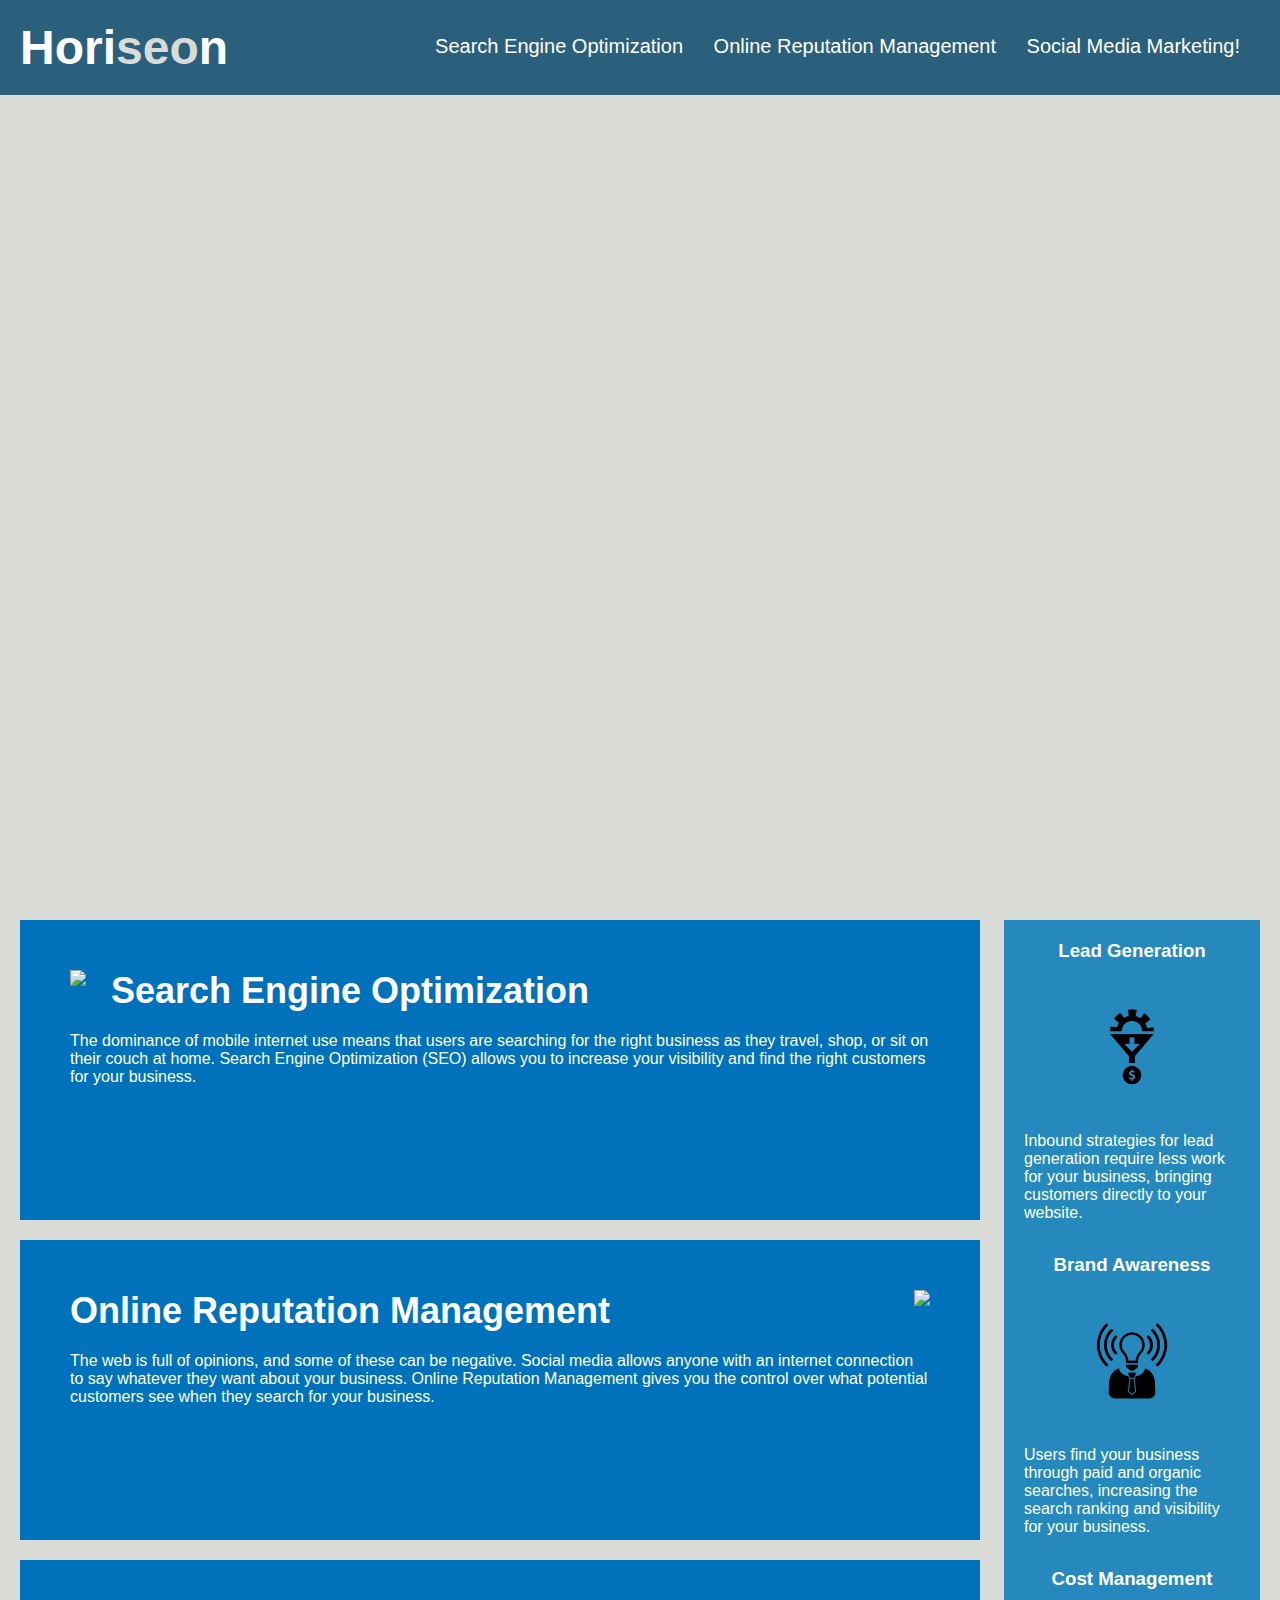
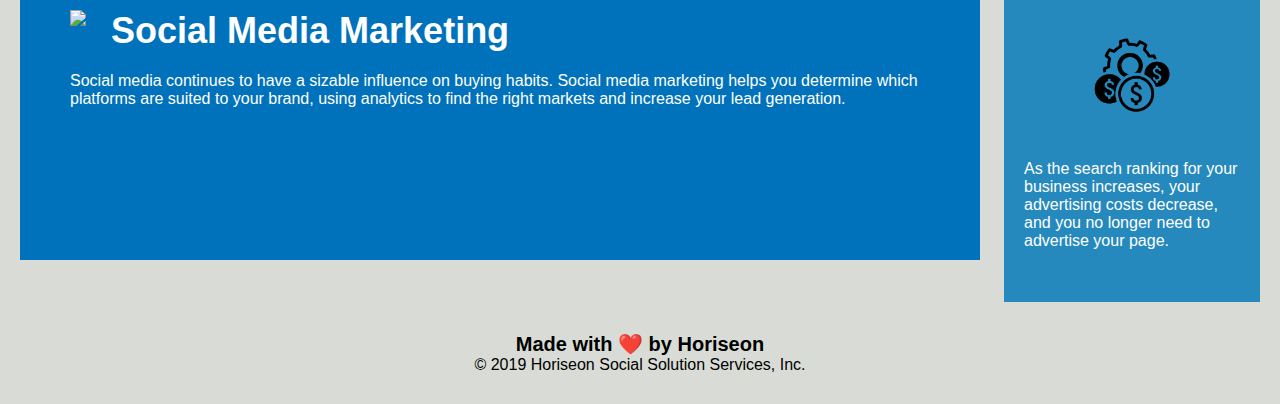
==== starter/index.html @ cf81e07c "initial commit" ====
<!DOCTYPE html>
<html lang="en-gb">

<head>
    <meta charset="UTF-8" />
    <link rel="stylesheet" href="./assets/css/style.css">
    <title>website</title>
</head>

<body>
    <div class="header">
        <h1>Hori<span class="seo">seo</span>n</h1>
        <div>
            <ul>
                <li>
                    <a href="#search-engine-optimization">Search Engine Optimization</a>
                </li>
                <li>
                    <a href="#online-reputation-management">Online Reputation Management</a>
                </li>
                <li>
                    <a href="#social-media-marketing">Social Media Marketing!</a>
                </li>
            </ul>
        </div>
    </div>
    <div class="hero"></div>
    <div class="content">
        <div class="search-engine-optimization">
            <img src="./assets/images/search-engine-optimization.jpg" class="float-left" />
            <h2>Search Engine Optimization</h2>
            <p>
                The dominance of mobile internet use means that users are searching for the right business as they
                travel, shop, or sit on their couch at home. Search Engine Optimization (SEO) allows you to increase
                your visibility and find the right customers for your business.
            </p>
        </div>
        <div id="online-reputation-management" class="online-reputation-management">
            <img src="./assets/images/online-reputation-management.jpg" class="float-right" />
            <h2>Online Reputation Management</h2>
            <p>
                The web is full of opinions, and some of these can be negative. Social media allows anyone with an
                internet connection to say whatever they want about your business. Online Reputation Management gives
                you the control over what potential customers see when they search for your business.
            </p>
        </div>
        <div id="social-media-marketing" class="social-media-marketing">
            <img src="./assets/images/social-media-marketing.jpg" class="float-left" />
            <h2>Social Media Marketing</h2>
            <p>
                Social media continues to have a sizable influence on buying habits. Social media marketing helps you
                determine which platforms are suited to your brand, using analytics to find the right markets and
                increase your lead generation.
            </p>
        </div>
    </div>
    <div class="benefits">
        <div class="benefit-lead">
            <h3>Lead Generation</h3>
            <img src="./assets/images/lead-generation.png" />
            <p>
                Inbound strategies for lead generation require less work for your business, bringing customers directly
                to your website.
            </p>
        </div>
        <div class="benefit-brand">
            <h3>Brand Awareness</h3>
            <img src="./assets/images/brand-awareness.png" />
            <p>
                Users find your business through paid and organic searches, increasing the search ranking and visibility
                for your business.
            </p>
        </div>
        <div class="benefit-cost">
            <h3>Cost Management</h3>
            <img src="./assets/images/cost-management.png"></img>
            <p>
                As the search ranking for your business increases, your advertising costs decrease, and you no longer
                need to advertise your page.
            </p>
        </div>
    </div>
    <div class="footer">
        <h2>Made with ❤️️ by Horiseon</h2>
        <p>
            &copy; 2019 Horiseon Social Solution Services, Inc.
        </p>
    </div>
</body>

</html>
---- starter/assets/css/style.css ----
* {
    box-sizing: border-box;
    padding: 0;
    margin: 0;
}

body {
    background-color: #d9dcd6;
}

.header {
    padding: 20px;
    font-family: 'Trebuchet MS', 'Lucida Sans Unicode', 'Lucida Grande', 'Lucida Sans', Arial, sans-serif;
    background-color: #2a607c;
    color: #ffffff;
}

.header h1 {
    display: inline-block;
    font-size: 48px;
}

.header h1 .seo {
    color: #d9dcd6;
}

.header div {
    padding-top: 15px;
    margin-right: 20px;
    float: right;
    font-family: 'Gill Sans', 'Gill Sans MT', Calibri, 'Trebuchet MS', sans-serif;
    font-size: 20px;
}

.header div ul {
    list-style-type: none;
}

.header div ul li {
    display: inline-block;
    margin-left: 25px;
}

a {
    color: #ffffff;
    text-decoration: none;
}

p {
    font-size: 16px;
}

.hero {
    height: 800px;
    width: 100%;
    margin-bottom: 25px;
    background-image: url("../images/digital-marketing-meeting.jpg");
    background-size: cover;
    background-position: center;
}

.float-left {
    float: left;
    margin-right: 25px;
}

.float-right {
    float: right;
    margin-left: 25px;
}

.content {
    width: 75%;
    display: inline-block;
    margin-left: 20px;
}

.benefits {
    margin-right: 20px;
    padding: 20px;
    clear: both;
    float: right;
    width: 20%;
    height: 100%;
    font-family: 'Gill Sans', 'Gill Sans MT', Calibri, 'Trebuchet MS', sans-serif;
    background-color: #2589bd;
}

.benefit-lead {
    margin-bottom: 32px;
    color: #ffffff;
}

.benefit-brand {
    margin-bottom: 32px;
    color: #ffffff;
}

.benefit-cost {
    margin-bottom: 32px;
    color: #ffffff;
}

.benefit-lead h3 {
    margin-bottom: 10px;
    text-align: center;
}

.benefit-brand h3 {
    margin-bottom: 10px;
    text-align: center;
}

.benefit-cost h3 {
    margin-bottom: 10px;
    text-align: center;
}

.benefit-lead img {
    display: block;
    margin: 10px auto;
    max-width: 150px;
}

.benefit-brand img {
    display: block;
    margin: 10px auto;
    max-width: 150px;
}

.benefit-cost img {
    display: block;
    margin: 10px auto;
    max-width: 150px;
}

.search-engine-optimization {
    margin-bottom: 20px;
    padding: 50px;
    height: 300px;
    font-family: 'Gill Sans', 'Gill Sans MT', Calibri, 'Trebuchet MS', sans-serif;
    background-color: #0072bb;
    color: #ffffff;
}

.online-reputation-management {
    margin-bottom: 20px;
    padding: 50px;
    height: 300px;
    font-family: 'Gill Sans', 'Gill Sans MT', Calibri, 'Trebuchet MS', sans-serif;
    background-color: #0072bb;
    color: #ffffff;
}

.social-media-marketing {
    margin-bottom: 20px;
    padding: 50px;
    height: 300px;
    font-family: 'Gill Sans', 'Gill Sans MT', Calibri, 'Trebuchet MS', sans-serif;
    background-color: #0072bb;
    color: #ffffff;
}

.search-engine-optimization img {
    max-height: 200px;
}

.online-reputation-management img {
    max-height: 200px;
}

.social-media-marketing img {
    max-height: 200px;
}

.search-engine-optimization h2 {
    margin-bottom: 20px;
    font-size: 36px;
}

.online-reputation-management h2 {
    margin-bottom: 20px;
    font-size: 36px;
}

.social-media-marketing h2 {
    margin-bottom: 20px;
    font-size: 36px;
}

.footer {
    padding: 30px;
    clear: both;
    font-family: 'Trebuchet MS', 'Lucida Sans Unicode', 'Lucida Grande', 'Lucida Sans', Arial, sans-serif;
    text-align: center;
}

.footer h2 {
    font-size: 20px;
}
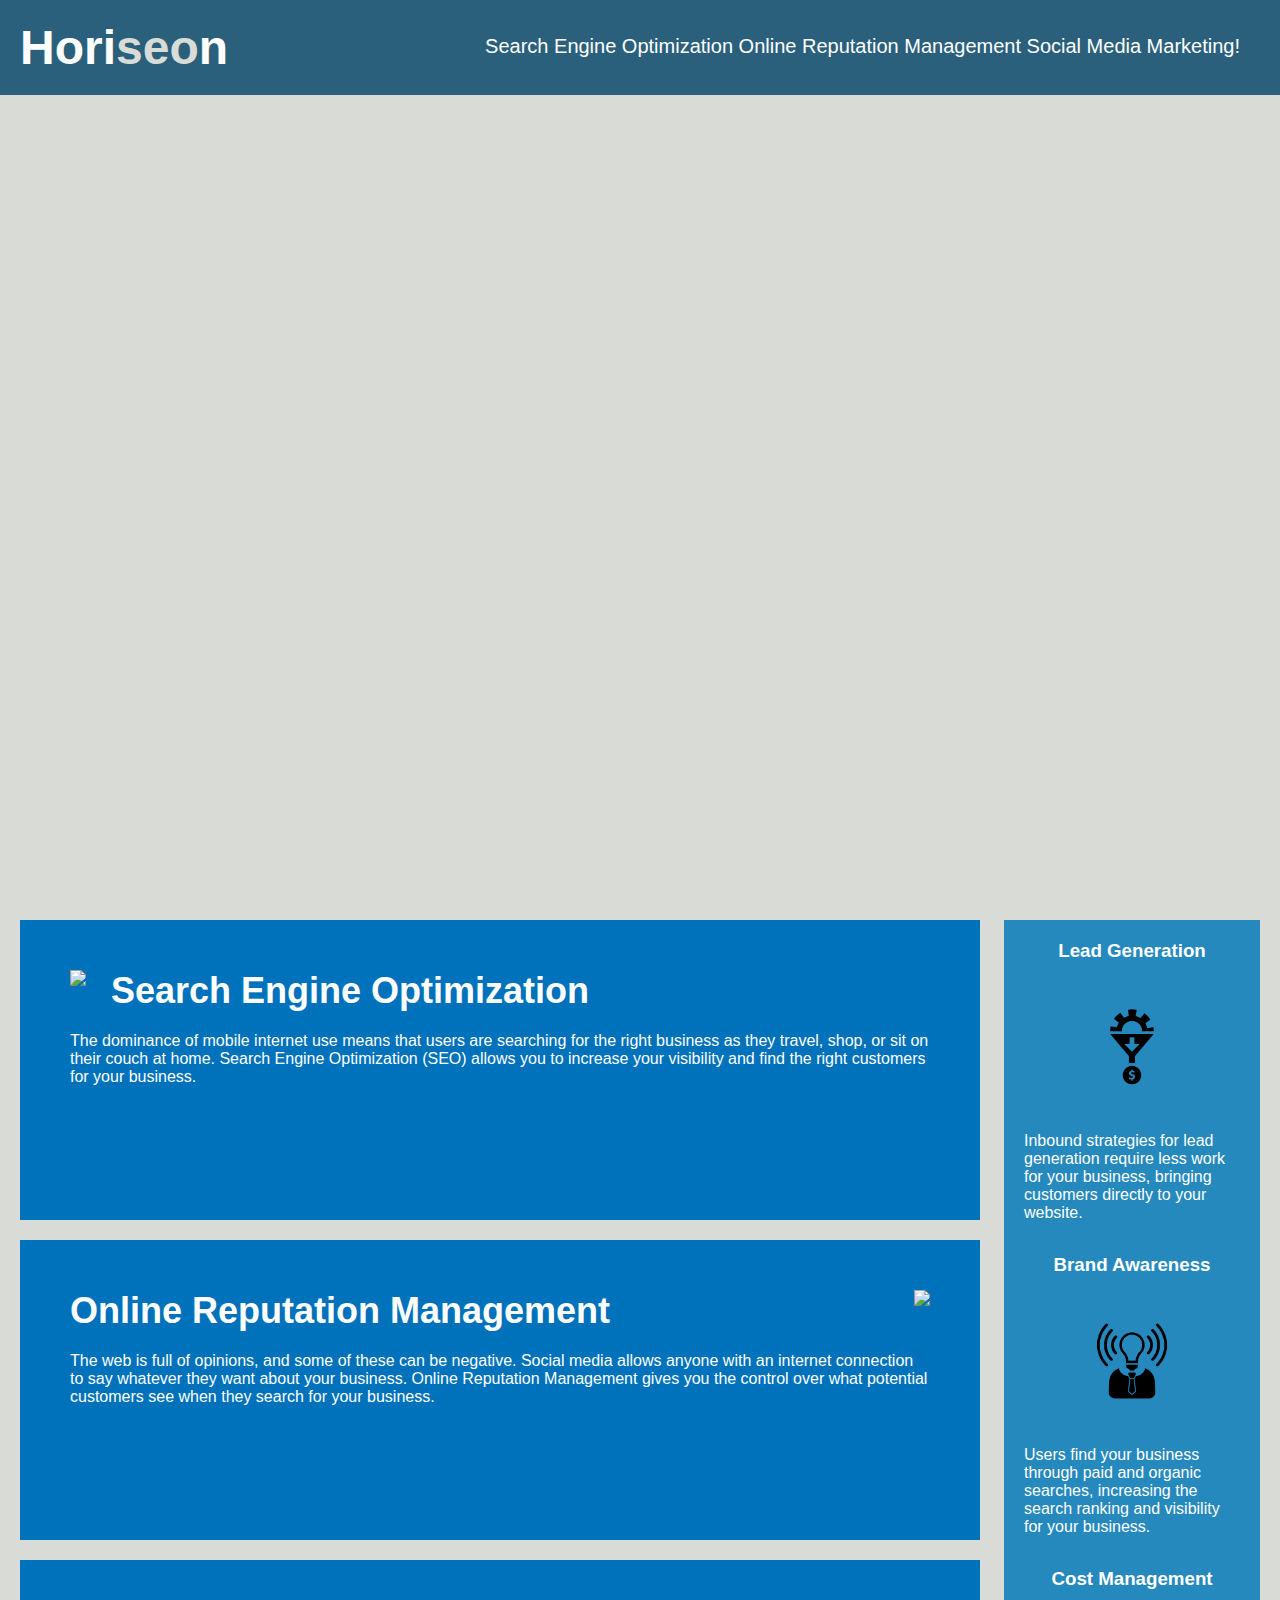
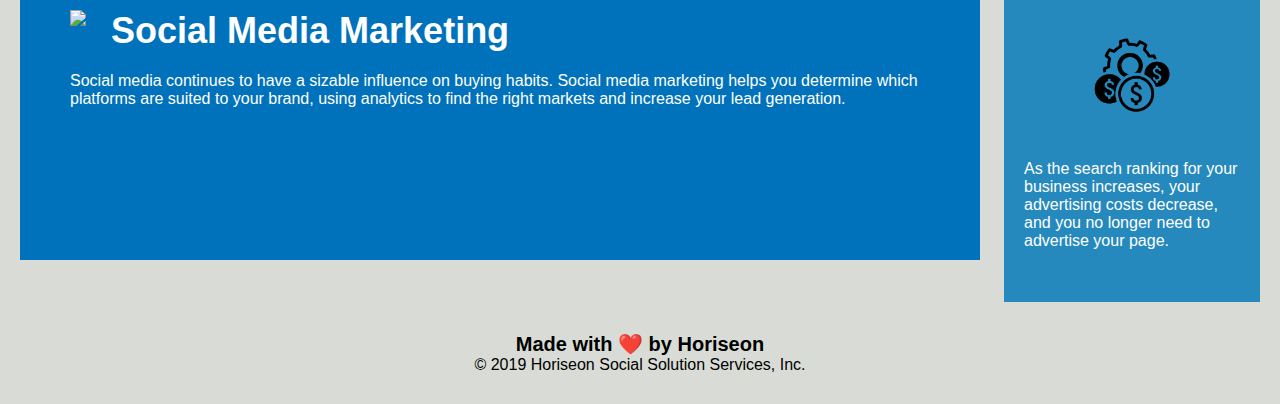
==== commit 8b11000b: "replaced div header with semantic header tag" ====
--- a/starter/index.html
+++ b/starter/index.html
@@ -8,9 +8,9 @@
 </head>
 
 <body>
-    <div class="header">
+    <header>
         <h1>Hori<span class="seo">seo</span>n</h1>
-        <div>
+        <nav>
             <ul>
                 <li>
                     <a href="#search-engine-optimization">Search Engine Optimization</a>
@@ -22,8 +22,9 @@
                     <a href="#social-media-marketing">Social Media Marketing!</a>
                 </li>
             </ul>
-        </div>
-    </div>
+        </nav>
+    </header>
+    
     <div class="hero"></div>
     <div class="content">
         <div class="search-engine-optimization">
--- a/starter/assets/css/style.css
+++ b/starter/assets/css/style.css
@@ -8,23 +8,23 @@
     background-color: #d9dcd6;
 }
 
-.header {
+header {
     padding: 20px;
     font-family: 'Trebuchet MS', 'Lucida Sans Unicode', 'Lucida Grande', 'Lucida Sans', Arial, sans-serif;
     background-color: #2a607c;
     color: #ffffff;
 }
 
-.header h1 {
+header h1 {
     display: inline-block;
     font-size: 48px;
 }
 
-.header h1 .seo {
+header h1 .seo {
     color: #d9dcd6;
 }
 
-.header div {
+header nav {
     padding-top: 15px;
     margin-right: 20px;
     float: right;
@@ -32,13 +32,13 @@
     font-size: 20px;
 }
 
-.header div ul {
+header nav ul {
     list-style-type: none;
 }
 
-.header div ul li {
-    display: inline-block;
-    margin-left: 25px;
+header nav ul li {
+    display: inline;
+    margin-right: 0;
 }
 
 a {
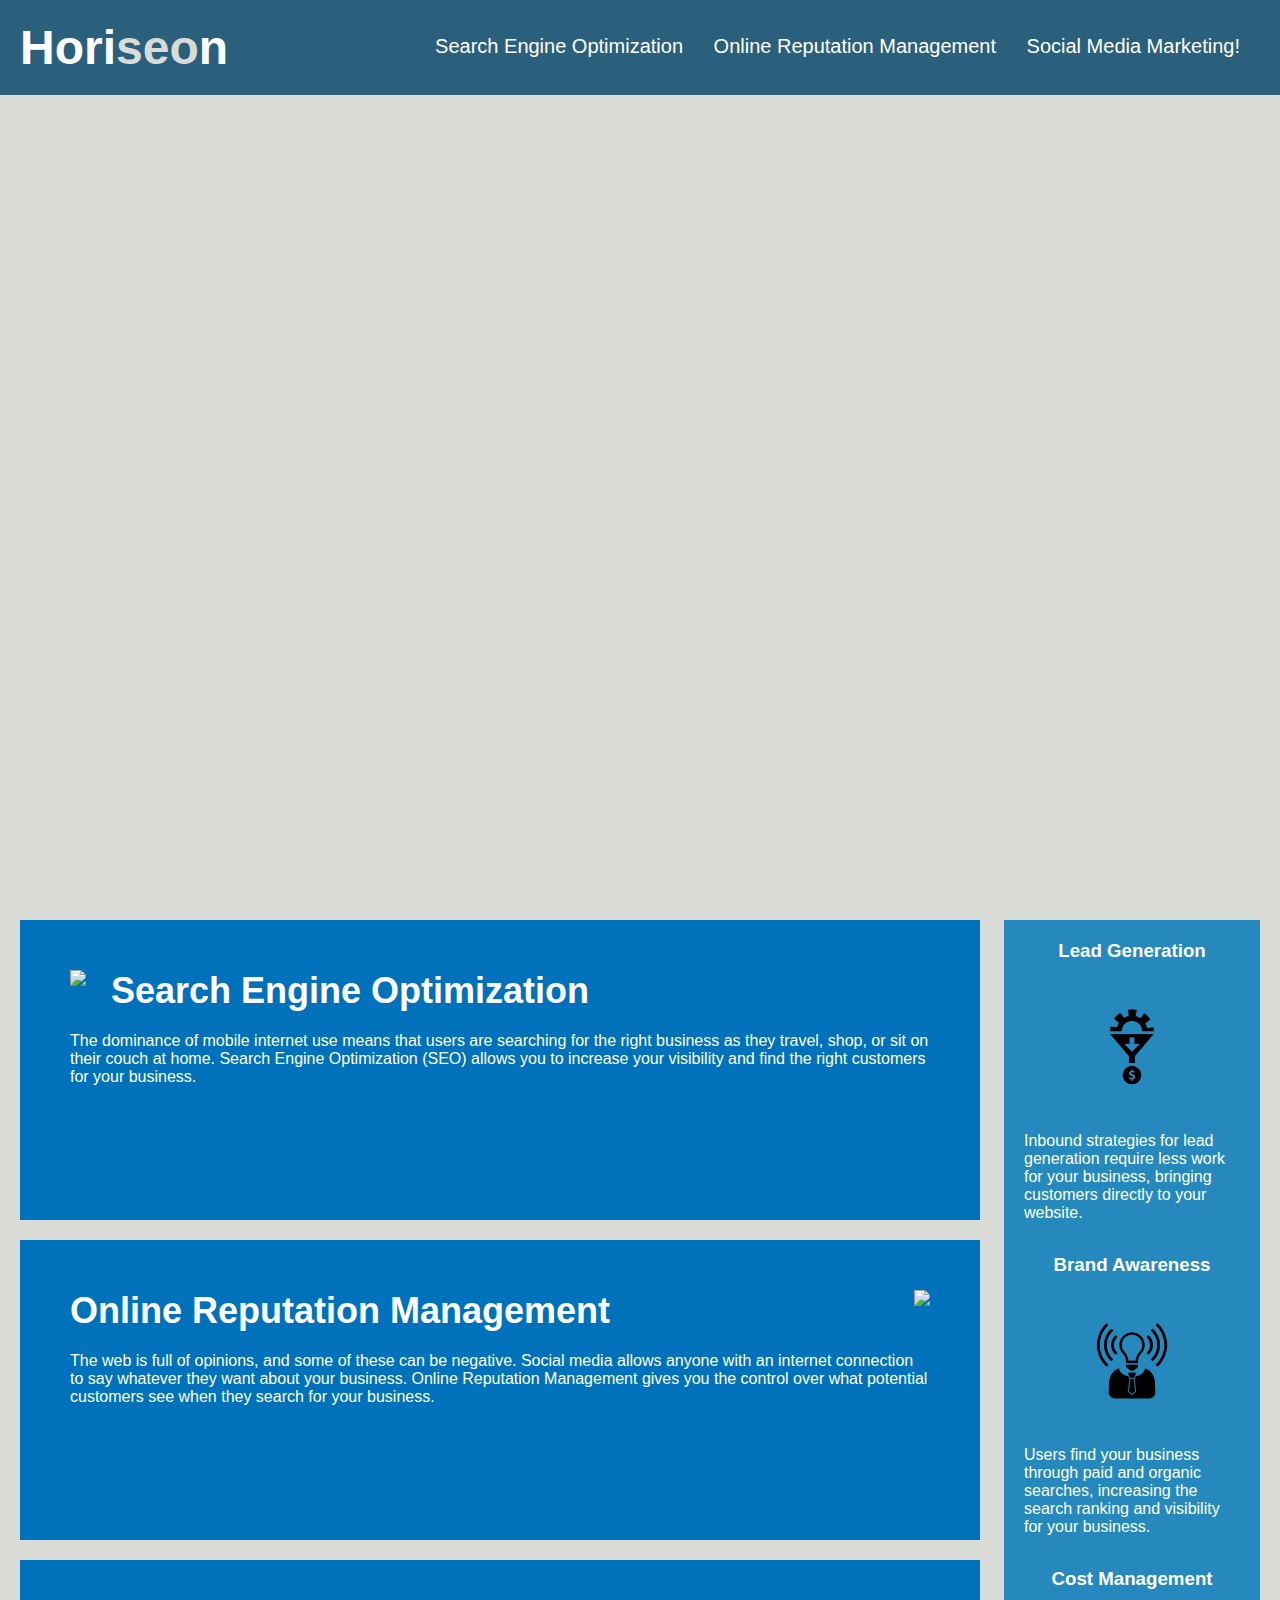
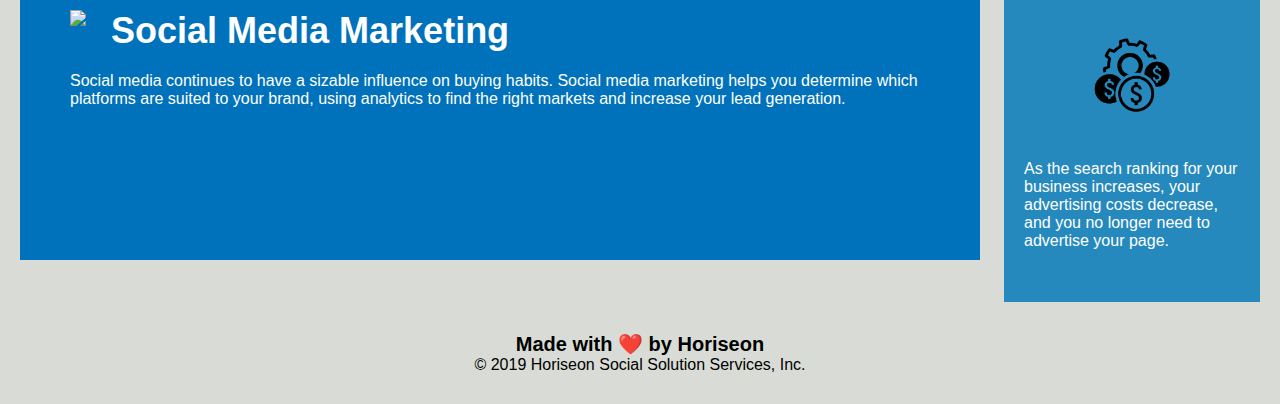
==== commit 6742d60b: "update img div to section and contents div to section and benefits div to aside" ====
--- a/starter/index.html
+++ b/starter/index.html
@@ -24,9 +24,9 @@
             </ul>
         </nav>
     </header>
-    
-    <div class="hero"></div>
-    <div class="content">
+
+    <section class="hero"></section>
+    <section class="content">
         <div class="search-engine-optimization">
             <img src="./assets/images/search-engine-optimization.jpg" class="float-left" />
             <h2>Search Engine Optimization</h2>
@@ -54,8 +54,8 @@
                 increase your lead generation.
             </p>
         </div>
-    </div>
-    <div class="benefits">
+    </section>
+    <aside class="benefits">
         <div class="benefit-lead">
             <h3>Lead Generation</h3>
             <img src="./assets/images/lead-generation.png" />
@@ -80,7 +80,7 @@
                 need to advertise your page.
             </p>
         </div>
-    </div>
+    </aside>
     <div class="footer">
         <h2>Made with ❤️️ by Horiseon</h2>
         <p>
--- a/starter/assets/css/style.css
+++ b/starter/assets/css/style.css
@@ -37,8 +37,8 @@
 }
 
 header nav ul li {
-    display: inline;
-    margin-right: 0;
+    display: inline-block;
+    margin-left: 25px;
 }
 
 a {
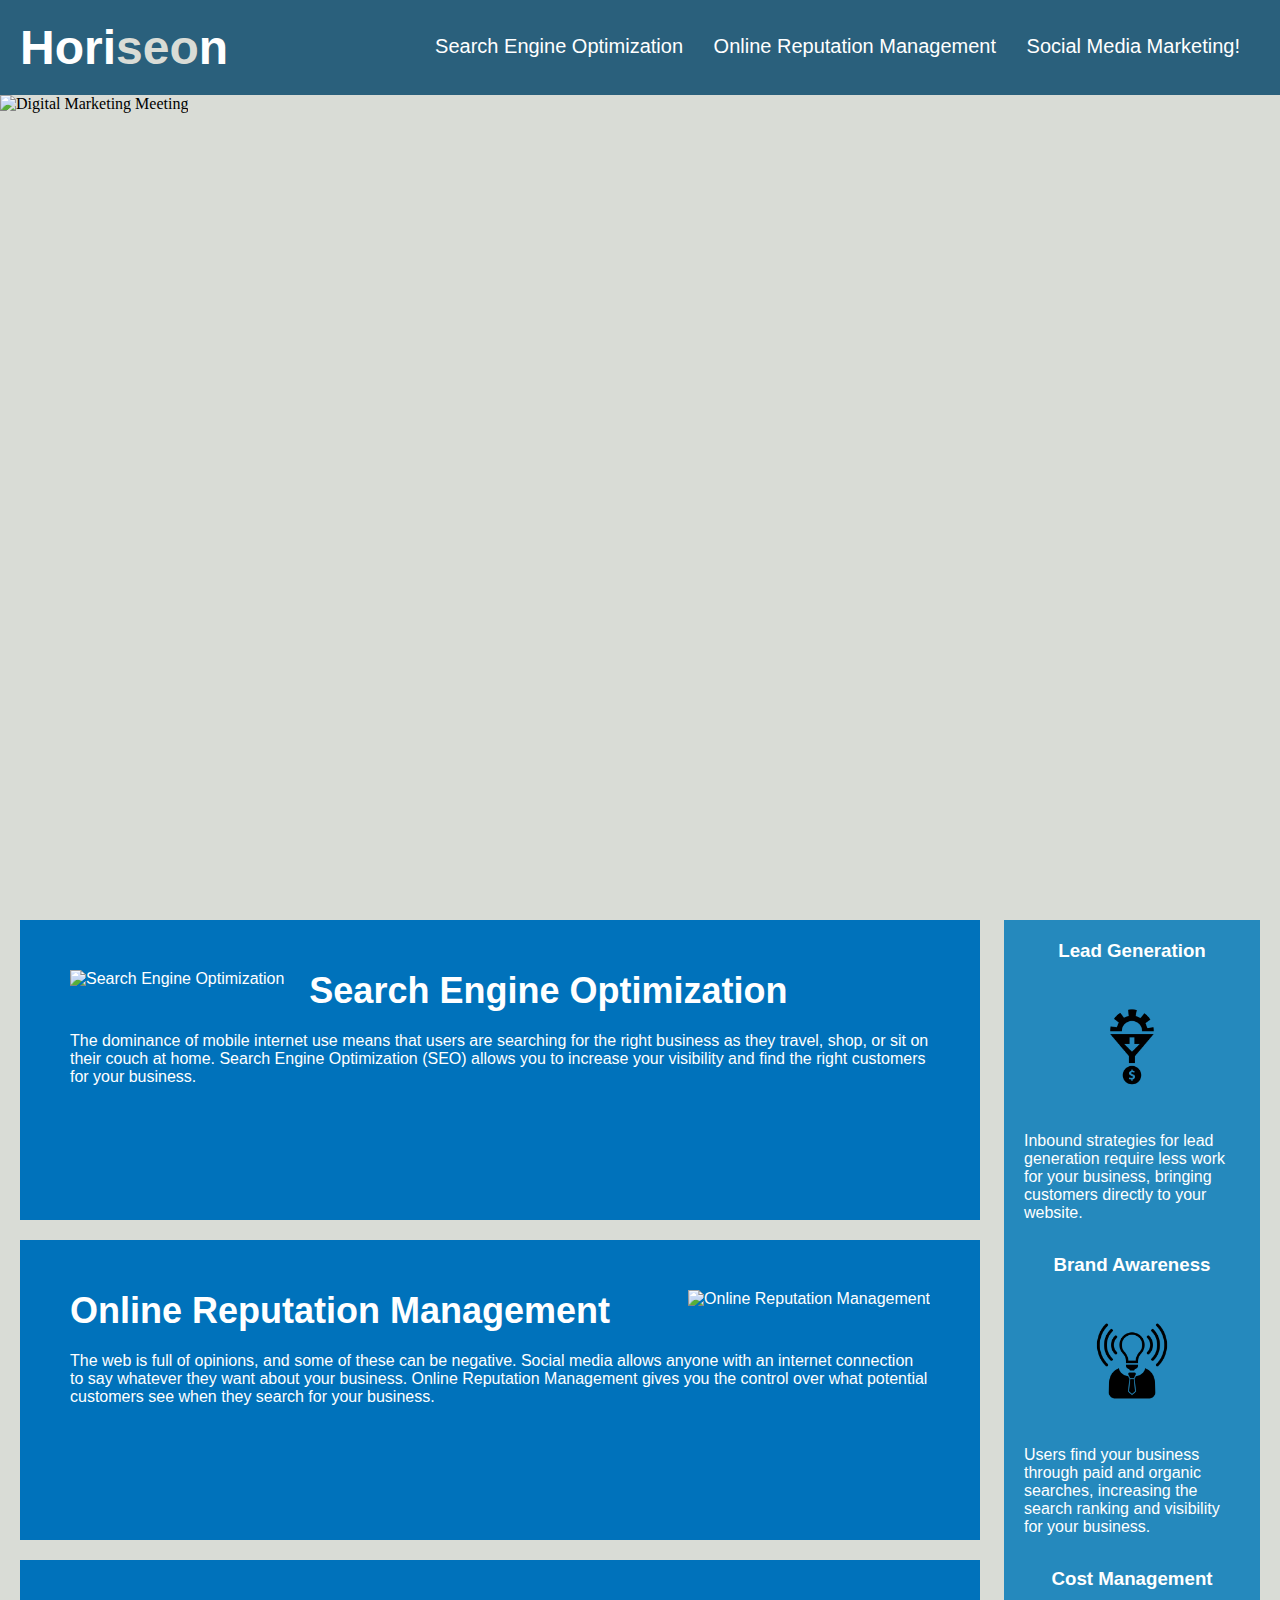
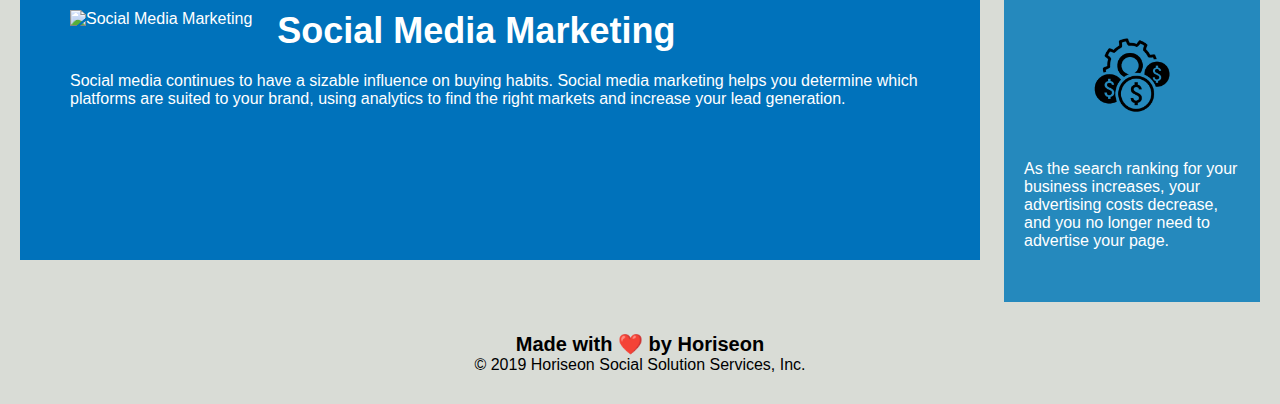
==== commit 48dea8a7: "added alt tags for all images" ====
--- a/starter/index.html
+++ b/starter/index.html
@@ -4,7 +4,7 @@
 <head>
     <meta charset="UTF-8" />
     <link rel="stylesheet" href="./assets/css/style.css">
-    <title>website</title>
+    <title>Horiseon</title>
 </head>
 
 <body>
@@ -25,68 +25,70 @@
         </nav>
     </header>
 
-    <section class="hero"></section>
-    <section class="content">
-        <div class="search-engine-optimization">
-            <img src="./assets/images/search-engine-optimization.jpg" class="float-left" />
+    <section class="hero">
+        <img class="hero" src="../starter/assets/images/digital-marketing-meeting.jpg" alt="Digital Marketing Meeting">
+    </section>
+    <main>
+        <section class="content-details" id="search-engine-optimization">
+            <img src="./assets/images/search-engine-optimization.jpg" class="float-left" alt="Search Engine Optimization" />
             <h2>Search Engine Optimization</h2>
             <p>
                 The dominance of mobile internet use means that users are searching for the right business as they
                 travel, shop, or sit on their couch at home. Search Engine Optimization (SEO) allows you to increase
                 your visibility and find the right customers for your business.
             </p>
-        </div>
-        <div id="online-reputation-management" class="online-reputation-management">
-            <img src="./assets/images/online-reputation-management.jpg" class="float-right" />
+        </section>
+        <section class="content-details" id="online-reputation-management">
+            <img src="./assets/images/online-reputation-management.jpg" class="float-right" alt="Online Reputation Management"/>
             <h2>Online Reputation Management</h2>
             <p>
                 The web is full of opinions, and some of these can be negative. Social media allows anyone with an
                 internet connection to say whatever they want about your business. Online Reputation Management gives
                 you the control over what potential customers see when they search for your business.
             </p>
-        </div>
-        <div id="social-media-marketing" class="social-media-marketing">
-            <img src="./assets/images/social-media-marketing.jpg" class="float-left" />
+        </section>
+        <section class="content-details" id="social-media-marketing">
+            <img src="./assets/images/social-media-marketing.jpg" class="float-left" alt="Social Media Marketing" />
             <h2>Social Media Marketing</h2>
             <p>
                 Social media continues to have a sizable influence on buying habits. Social media marketing helps you
                 determine which platforms are suited to your brand, using analytics to find the right markets and
                 increase your lead generation.
             </p>
-        </div>
-    </section>
+        </section>
+    </main>
     <aside class="benefits">
-        <div class="benefit-lead">
+        <section class="benefit-details">
             <h3>Lead Generation</h3>
-            <img src="./assets/images/lead-generation.png" />
+            <img src="./assets/images/lead-generation.png" alt="Lead Generation"/>
             <p>
                 Inbound strategies for lead generation require less work for your business, bringing customers directly
                 to your website.
             </p>
-        </div>
-        <div class="benefit-brand">
+        </section>
+        <section class="benefit-details">
             <h3>Brand Awareness</h3>
-            <img src="./assets/images/brand-awareness.png" />
+            <img src="./assets/images/brand-awareness.png" alt="Brand Awareness"/>
             <p>
                 Users find your business through paid and organic searches, increasing the search ranking and visibility
                 for your business.
             </p>
-        </div>
-        <div class="benefit-cost">
+        </section>
+        <section class="benefit-details">
             <h3>Cost Management</h3>
-            <img src="./assets/images/cost-management.png"></img>
+            <img src="./assets/images/cost-management.png" alt="Cost Management"/>
             <p>
                 As the search ranking for your business increases, your advertising costs decrease, and you no longer
                 need to advertise your page.
             </p>
-        </div>
+        </section>
     </aside>
-    <div class="footer">
+    <footer>
         <h2>Made with ❤️️ by Horiseon</h2>
         <p>
             &copy; 2019 Horiseon Social Solution Services, Inc.
         </p>
-    </div>
+    </footer>
 </body>
 
 </html>--- a/starter/assets/css/style.css
+++ b/starter/assets/css/style.css
@@ -54,7 +54,6 @@
     height: 800px;
     width: 100%;
     margin-bottom: 25px;
-    background-image: url("../images/digital-marketing-meeting.jpg");
     background-size: cover;
     background-position: center;
 }
@@ -69,7 +68,7 @@
     margin-left: 25px;
 }
 
-.content {
+main {
     width: 75%;
     display: inline-block;
     margin-left: 20px;
@@ -86,55 +85,23 @@
     background-color: #2589bd;
 }
 
-.benefit-lead {
+.benefit-details {
     margin-bottom: 32px;
     color: #ffffff;
 }
 
-.benefit-brand {
-    margin-bottom: 32px;
-    color: #ffffff;
-}
-
-.benefit-cost {
-    margin-bottom: 32px;
-    color: #ffffff;
-}
-
-.benefit-lead h3 {
+.benefit-details h3 {
     margin-bottom: 10px;
     text-align: center;
 }
 
-.benefit-brand h3 {
-    margin-bottom: 10px;
-    text-align: center;
-}
-
-.benefit-cost h3 {
-    margin-bottom: 10px;
-    text-align: center;
-}
-
-.benefit-lead img {
+.benefit-details img {
     display: block;
     margin: 10px auto;
     max-width: 150px;
 }
 
-.benefit-brand img {
-    display: block;
-    margin: 10px auto;
-    max-width: 150px;
-}
-
-.benefit-cost img {
-    display: block;
-    margin: 10px auto;
-    max-width: 150px;
-}
-
-.search-engine-optimization {
+.content-details {
     margin-bottom: 20px;
     padding: 50px;
     height: 300px;
@@ -143,58 +110,24 @@
     color: #ffffff;
 }
 
-.online-reputation-management {
-    margin-bottom: 20px;
-    padding: 50px;
-    height: 300px;
-    font-family: 'Gill Sans', 'Gill Sans MT', Calibri, 'Trebuchet MS', sans-serif;
-    background-color: #0072bb;
-    color: #ffffff;
-}
-
-.social-media-marketing {
-    margin-bottom: 20px;
-    padding: 50px;
-    height: 300px;
-    font-family: 'Gill Sans', 'Gill Sans MT', Calibri, 'Trebuchet MS', sans-serif;
-    background-color: #0072bb;
-    color: #ffffff;
-}
-
-.search-engine-optimization img {
+.content-details img {
     max-height: 200px;
 }
 
-.online-reputation-management img {
-    max-height: 200px;
-}
 
-.social-media-marketing img {
-    max-height: 200px;
-}
-
-.search-engine-optimization h2 {
+.content-details h2 {
     margin-bottom: 20px;
     font-size: 36px;
 }
 
-.online-reputation-management h2 {
-    margin-bottom: 20px;
-    font-size: 36px;
-}
 
-.social-media-marketing h2 {
-    margin-bottom: 20px;
-    font-size: 36px;
-}
-
-.footer {
+footer {
     padding: 30px;
     clear: both;
     font-family: 'Trebuchet MS', 'Lucida Sans Unicode', 'Lucida Grande', 'Lucida Sans', Arial, sans-serif;
     text-align: center;
 }
 
-.footer h2 {
+footer h2 {
     font-size: 20px;
 }
